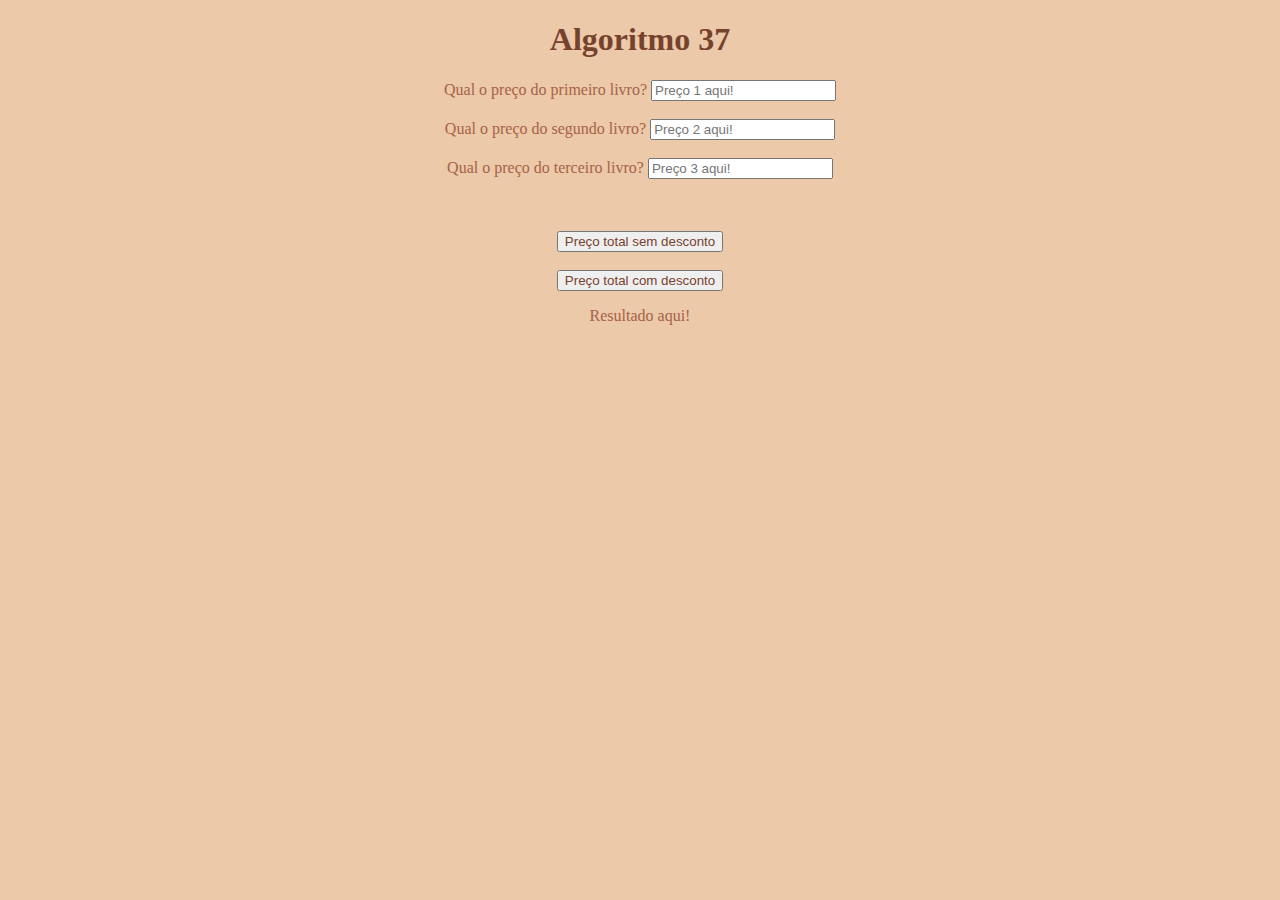
==== index.html @ afd95a83 "transfer vscode" ====
<!DOCTYPE html>
<html lang="pt-br">
<head>
    <script src="script.js"></script>

    <meta charset="UTF-8">
    <meta http-equiv="X-UA-Compatible" content="IE=edge">
    <meta name="viewport" content="width=device-width, initial-scale=1.0">
    
    <title>Desconto Livros</title>

    <link rel="stylesheet" href="style.css">
    <link rel="icon" type="image/png" sizes="32x32" href="emoji.png">
</head>
<body style="text-align:center;">

<h1>Algoritmo 37</h1>    
<p>
Qual o preço do primeiro livro? <input type="number" id="livro1" placeholder="Preço 1 aqui!">
<br><br>
Qual o preço do segundo livro? <input type="number" id="livro2" placeholder="Preço 2 aqui!">
<br><br>
Qual o preço do terceiro livro? <input type="number" id="livro3" placeholder="Preço 3 aqui!">
<br><br><br>
</p>
<button onclick="total()">Preço total sem desconto</button>
<br><br>
<button onclick="desconto()">Preço total com desconto</button>

<p id="resultado">Resultado aqui!</p>

</body>
</html>
---- style.css ----
body{
    background-color: rgb(235, 201, 169);
}

h1{
    color: rgb(119, 66, 45);
}

p{
    color: rgb(167, 98, 71);
}

button{
    color: rgb(119, 66, 45);
}
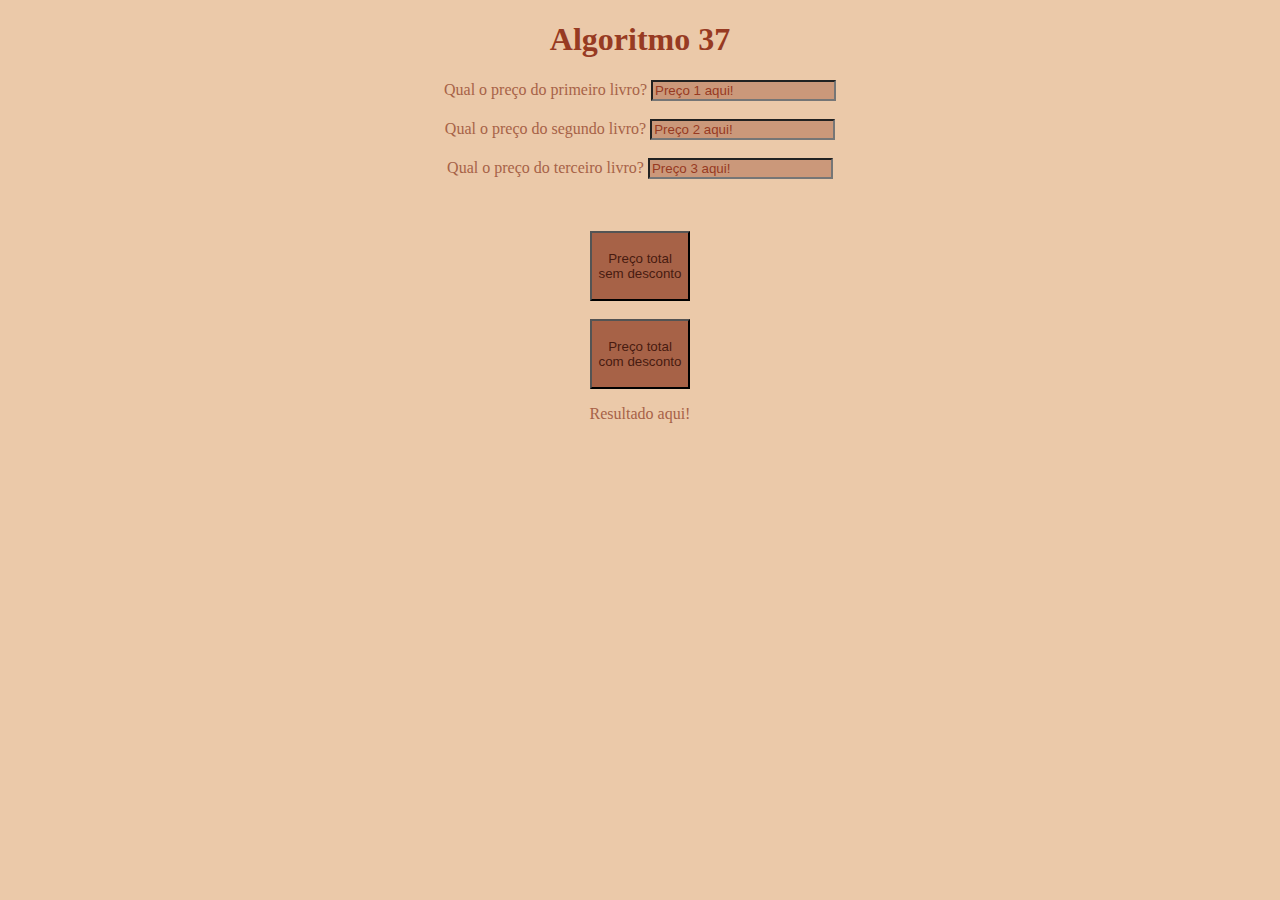
==== commit 83b160ce: "updated style" ====
--- a/index.html
+++ b/index.html
@@ -15,14 +15,18 @@
 <body style="text-align:center;">
 
 <h1>Algoritmo 37</h1>    
+
 <p>
+
 Qual o preço do primeiro livro? <input type="number" id="livro1" placeholder="Preço 1 aqui!">
 <br><br>
 Qual o preço do segundo livro? <input type="number" id="livro2" placeholder="Preço 2 aqui!">
 <br><br>
 Qual o preço do terceiro livro? <input type="number" id="livro3" placeholder="Preço 3 aqui!">
 <br><br><br>
+
 </p>
+
 <button onclick="total()">Preço total sem desconto</button>
 <br><br>
 <button onclick="desconto()">Preço total com desconto</button>
--- a/style.css
+++ b/style.css
@@ -4,7 +4,7 @@
 }
 
 h1{
-    color: rgb(119, 66, 45);
+    color: rgb(151, 58, 34);
 }
 
 p{
@@ -12,5 +12,18 @@
 }
 
 button{
-    color: rgb(119, 66, 45);
+    color: rgb(71, 27, 16);
+    background-color: rgb(167, 98, 71);;
+    width: 100px;
+    height: 70px;
+}   
+
+input{
+    color: rgb(151, 58, 34);
+    background-color: rgba(167, 98, 71, 0.479);
+    
+}   
+
+::placeholder {
+    color: rgb(151, 58, 34);
 }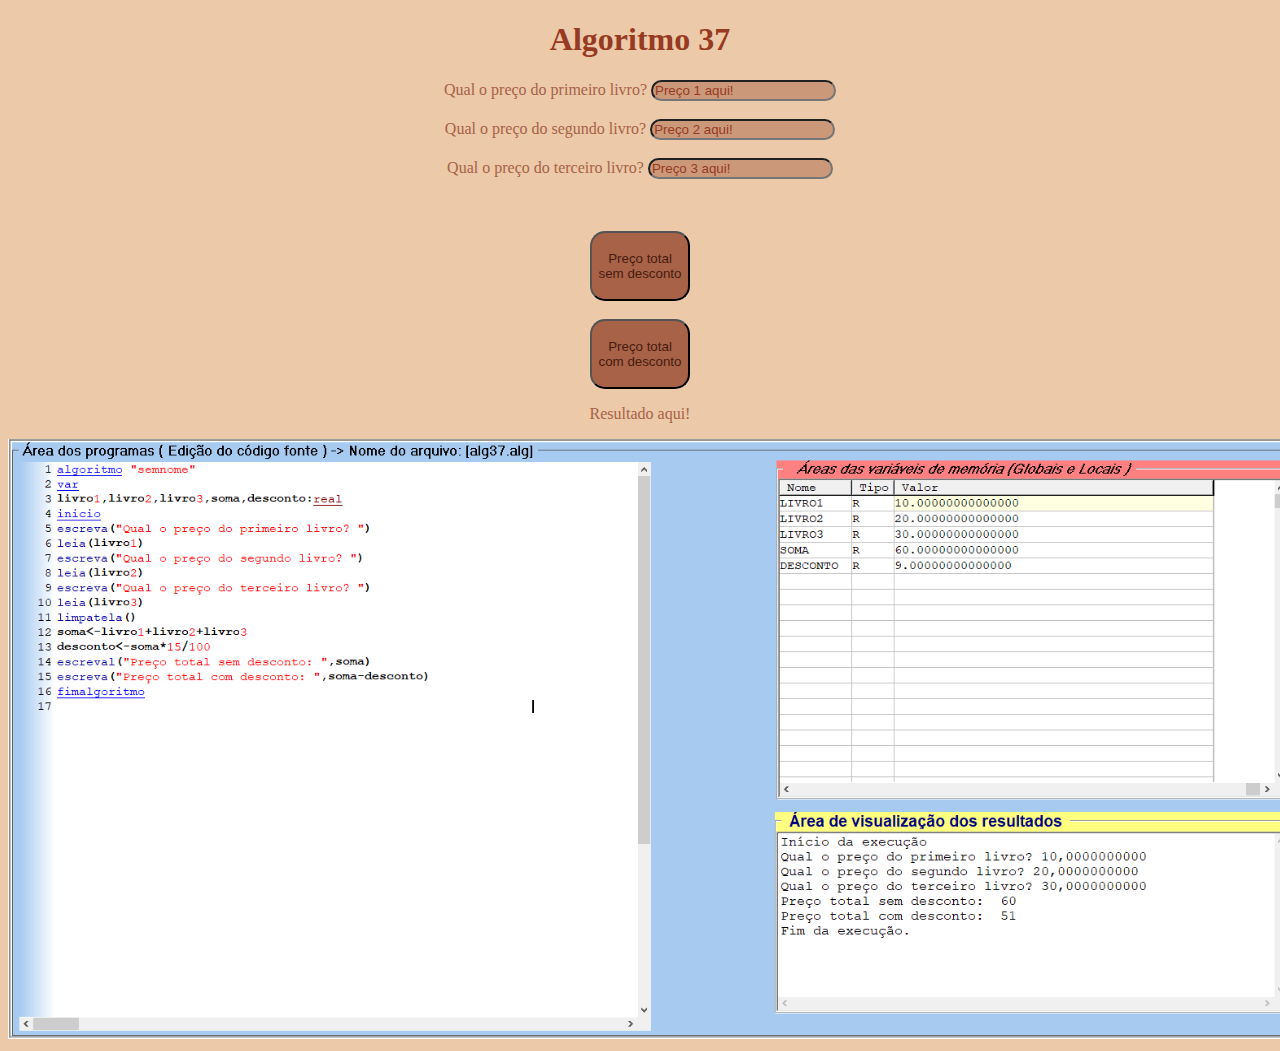
==== commit 99c89084: "update print visualg" ====
--- a/index.html
+++ b/index.html
@@ -33,5 +33,6 @@
 
 <p id="resultado">Resultado aqui!</p>
 
+<img src="print visualg.png" width="1300 px" height="600 px">
 </body>
 </html>--- a/style.css
+++ b/style.css
@@ -12,6 +12,7 @@
 }
 
 button{
+    border-radius:  15px;
     color: rgb(71, 27, 16);
     background-color: rgb(167, 98, 71);;
     width: 100px;
@@ -19,6 +20,7 @@
 }   
 
 input{
+    border-radius:  15px;
     color: rgb(151, 58, 34);
     background-color: rgba(167, 98, 71, 0.479);
     
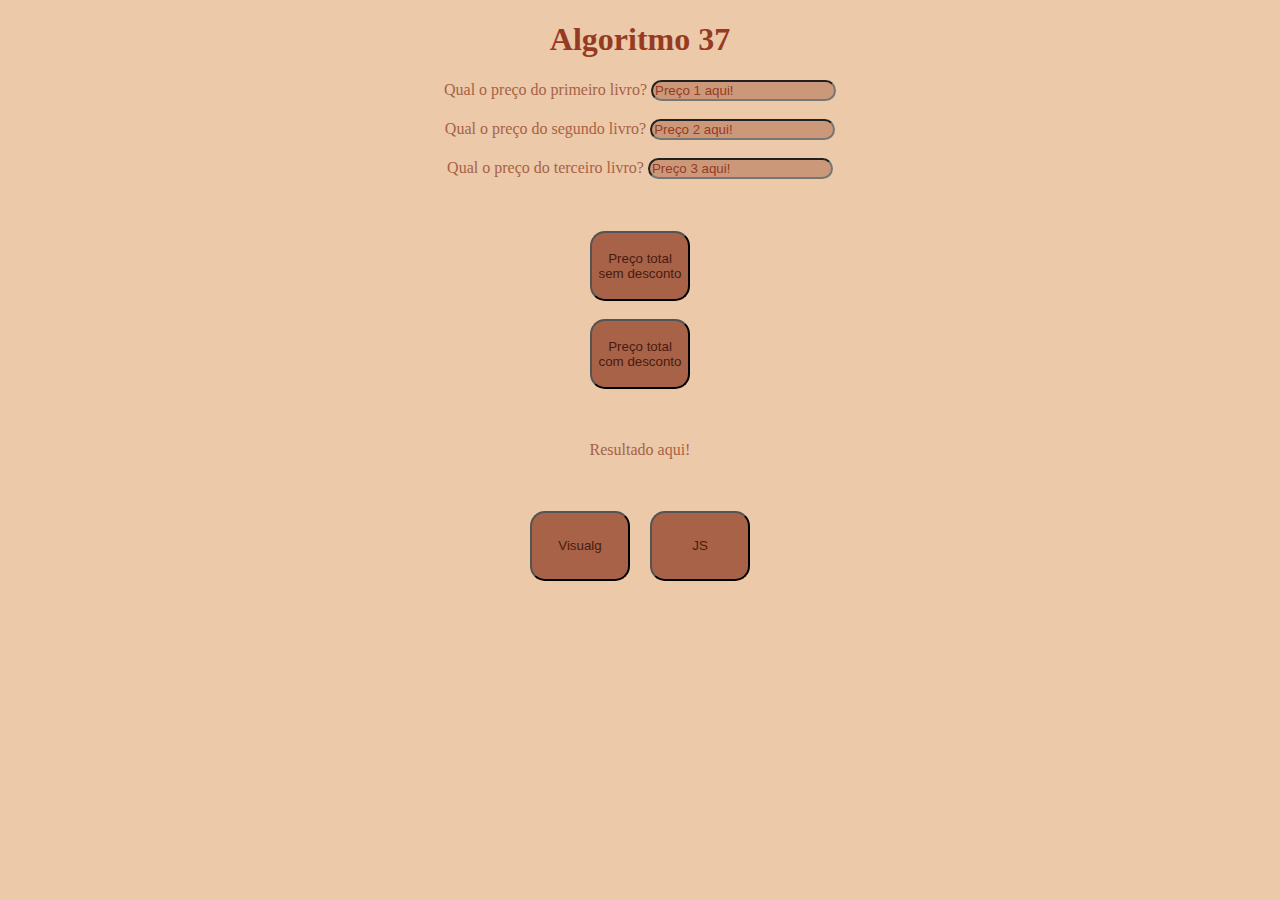
==== commit 09b0d5ed: "examples update" ====
--- a/index.html
+++ b/index.html
@@ -30,9 +30,19 @@
 <button onclick="total()">Preço total sem desconto</button>
 <br><br>
 <button onclick="desconto()">Preço total com desconto</button>
+<br><br><br>
 
 <p id="resultado">Resultado aqui!</p>
+<br><br>
+<button onclick="visualg()">Visualg</button> &nbsp; &nbsp; <button onclick="js()">JS</button>
+</body>
+</html>
+<script>
+    function visualg(){
+        window.location.href="visualg.html"
+    }
 
-<img src="print visualg.png" width="1300 px" height="600 px">
-</body>
-</html>+    function js(){
+        window.location.href="js.html"
+    }
+</script>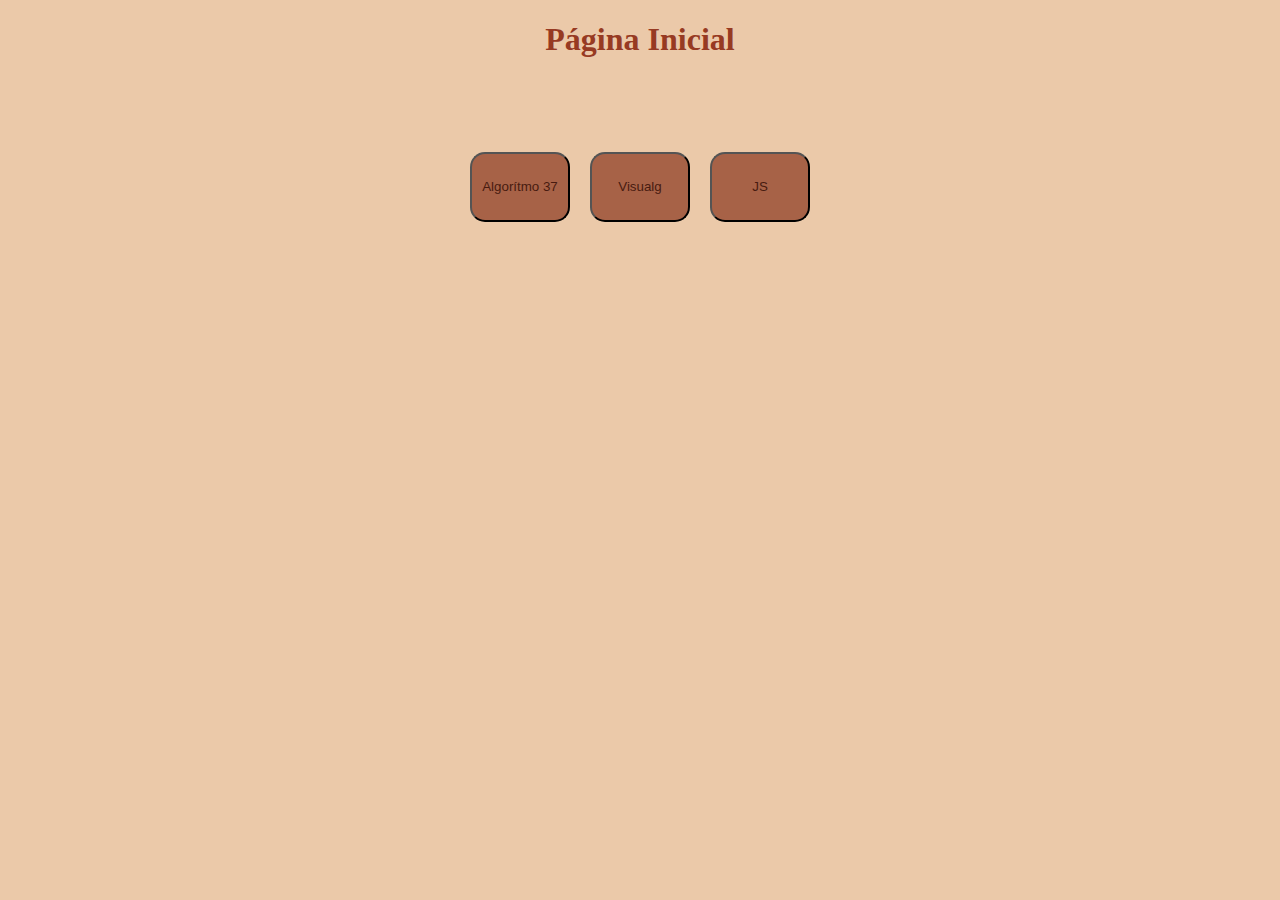
==== commit 087be81a: "update formatting" ====
--- a/index.html
+++ b/index.html
@@ -1,48 +1,39 @@
 <!DOCTYPE html>
 <html lang="pt-br">
+
 <head>
     <script src="script.js"></script>
 
     <meta charset="UTF-8">
     <meta http-equiv="X-UA-Compatible" content="IE=edge">
     <meta name="viewport" content="width=device-width, initial-scale=1.0">
-    
-    <title>Desconto Livros</title>
+
+    <title>Início</title>
 
     <link rel="stylesheet" href="style.css">
     <link rel="icon" type="image/png" sizes="32x32" href="emoji.png">
 </head>
+
 <body style="text-align:center;">
 
-<h1>Algoritmo 37</h1>    
+    <h1>Página Inicial</h1>
+    <br><br><br><br>
+    <button onclick="alg37()">Algorítmo 37</button> &nbsp; &nbsp;
+    <button onclick="visualg()">Visualg</button> &nbsp; &nbsp;
+    <button onclick="js()">JS</button>
+</body>
 
-<p>
-
-Qual o preço do primeiro livro? <input type="number" id="livro1" placeholder="Preço 1 aqui!">
-<br><br>
-Qual o preço do segundo livro? <input type="number" id="livro2" placeholder="Preço 2 aqui!">
-<br><br>
-Qual o preço do terceiro livro? <input type="number" id="livro3" placeholder="Preço 3 aqui!">
-<br><br><br>
-
-</p>
-
-<button onclick="total()">Preço total sem desconto</button>
-<br><br>
-<button onclick="desconto()">Preço total com desconto</button>
-<br><br><br>
-
-<p id="resultado">Resultado aqui!</p>
-<br><br>
-<button onclick="visualg()">Visualg</button> &nbsp; &nbsp; <button onclick="js()">JS</button>
-</body>
 </html>
 <script>
-    function visualg(){
-        window.location.href="visualg.html"
+    function alg37() {
+        window.location.href = "inicio.html"
     }
 
-    function js(){
-        window.location.href="js.html"
+    function visualg() {
+        window.location.href = "visualg.html"
+    }
+
+    function js() {
+        window.location.href = "js.html"
     }
 </script>--- a/style.css
+++ b/style.css
@@ -1,31 +1,36 @@
-
-body{
+body {
     background-color: rgb(235, 201, 169);
 }
 
-h1{
+h1 {
     color: rgb(151, 58, 34);
 }
 
-p{
+p {
     color: rgb(167, 98, 71);
 }
 
-button{
-    border-radius:  15px;
+button {
+    border-radius: 15px;
     color: rgb(71, 27, 16);
-    background-color: rgb(167, 98, 71);;
+    background-color: rgb(167, 98, 71);
+    ;
     width: 100px;
     height: 70px;
-}   
+}
 
-input{
-    border-radius:  15px;
+input {
+    border-radius: 15px;
     color: rgb(151, 58, 34);
     background-color: rgba(167, 98, 71, 0.479);
-    
-}   
+}
 
 ::placeholder {
     color: rgb(151, 58, 34);
+}
+
+h4 {
+    font-size: small;
+    color: rgb(167, 98, 71);
+    text-align: center;
 }